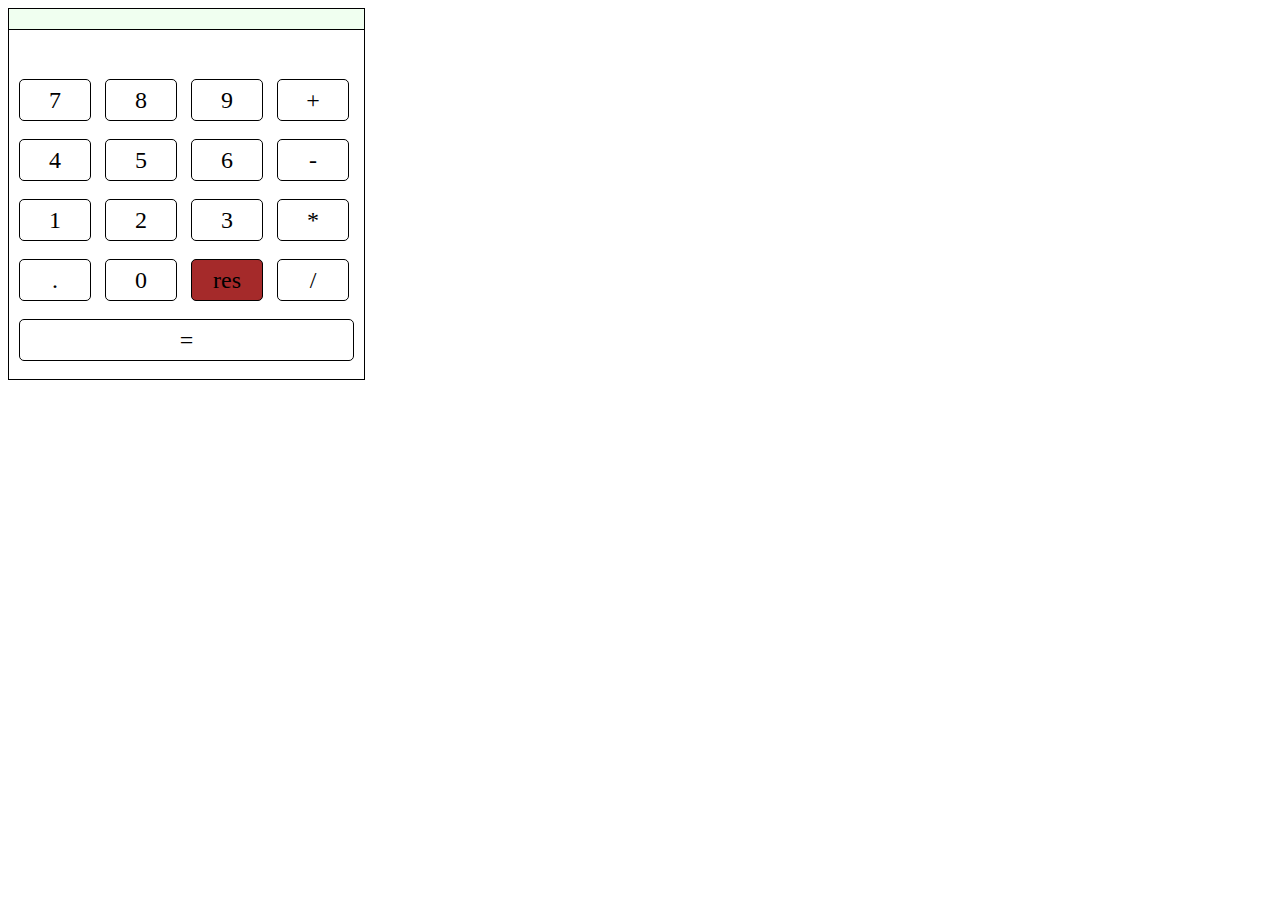
==== calc/index.html @ ef185199 "Add files via upload" ====
<!DOCTYPE html>
<html lang="en">
<head>
   <meta charset="UTF-8">
   <meta http-equiv="X-UA-Compatible" content="IE=edge">
   <meta name="viewport" content="width=device-width, initial-scale=1.0">
   <title>Document</title>
   <link rel="stylesheet" href="style.css">
</head>
<body>
   <div id="calc">
      <div class="calc-row">
         <div id="display"></div>
      </div>
      <div class="calc-row">
         <div class="calc-btn number-btn">7</div>
         <div class="calc-btn number-btn">8</div>
         <div class="calc-btn number-btn">9</div>
         <div class="calc-btn">+</div>
      </div>
      <div class="calc-row">
         <div class="calc-btn number-btn">4</div>
         <div class="calc-btn number-btn">5</div>
         <div class="calc-btn number-btn">6</div>
         <div class="calc-btn">-</div>
      </div>
      <div class="calc-row">
         <div class="calc-btn number-btn">1</div>
         <div class="calc-btn number-btn">2</div>
         <div class="calc-btn number-btn">3</div>
         <div class="calc-btn">*</div>
      </div>
      <div class="calc-row">
         <div class="calc-btn" id="calcButtonPoint">.</div>
         <div class="calc-btn number-btn">0</div>
         <div class="calc-btn" id="calcButtonReset">res</div>
         <div class="calc-btn">/</div>
      </div>
      <div class="calc-row">
         <div id="calcButtonResult">=</div>
      </div>
   </div>


   <script src="script.js"></script>
</body>
</html>
---- calc/style.css ----
#calc {
   border: 1px solid black;
   width: 355px;
}

.calc-row {
   /* border: 1px solid red; */
   height: 60px;
}

.calc-btn {
   border: 1px solid black;
   height: 40px;
   width: 70px;
   margin: 10px;
   margin-right: 0px;
   display: inline-block;
   font-size: 1.5em;
   text-align: center;
   line-height: 40px;
   border-radius: 5px;
}

#calcButtonResult {
   height: 40px;
   border: 1px solid black;
   margin: 10px;
   font-size: 1.5em;
   text-align: center;
   line-height: 40px;
   border-radius: 5px;
}

#calcButtonReset {
   background-color: brown;
}

.calc-btn:hover,
#calcButtonResult:hover {
   cursor: pointer;
   box-shadow: 0px 0px 10px rgba(0,0,255,0.75);
}

#display {
   border-bottom: 1px solid black;
   font-size: 1.5em;
   text-align: right;
   line-height: 40px;
   padding: 10px;
   background-color:honeydew;
}
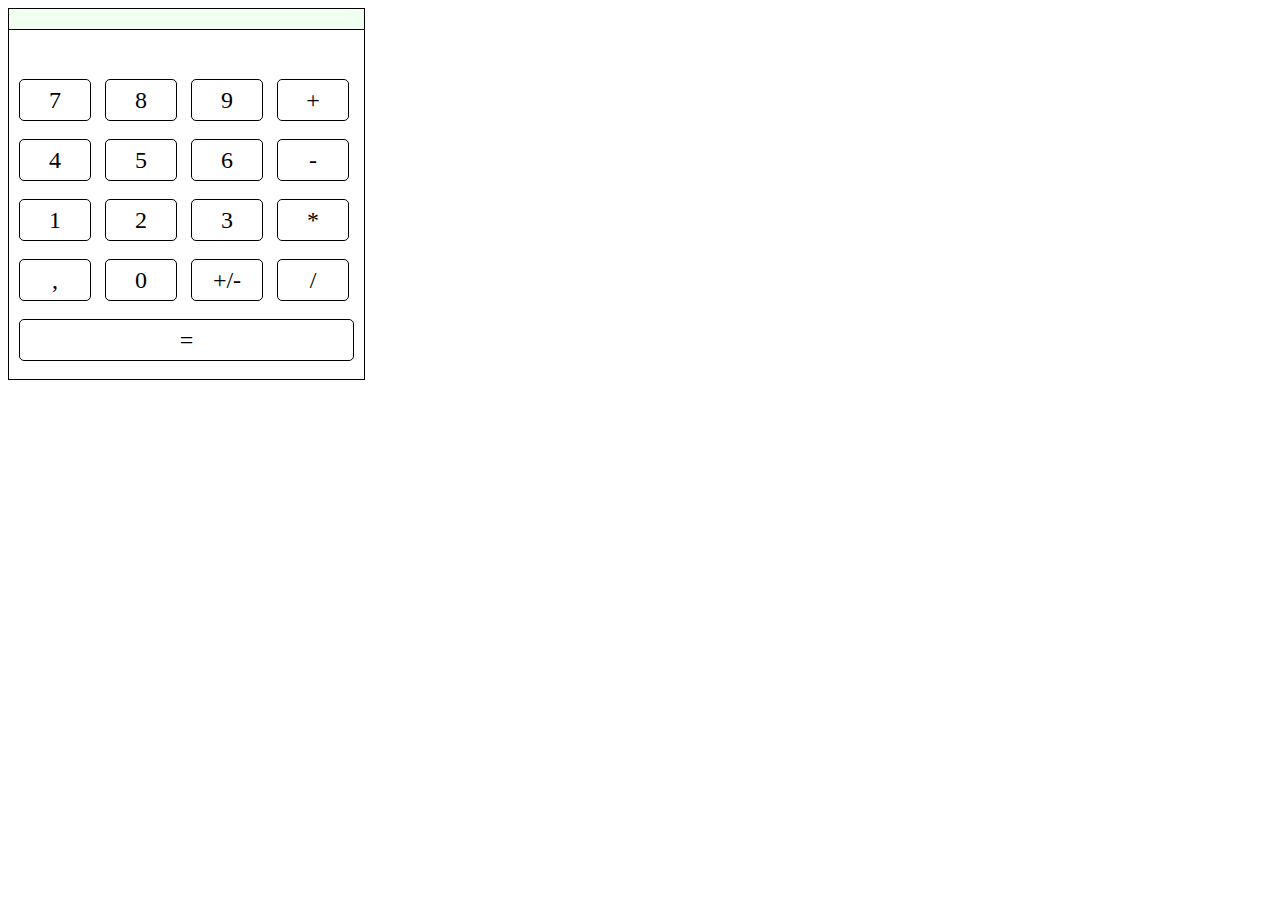
==== commit 17a0af52: "Add files via upload" ====
--- a/calc/index.html
+++ b/calc/index.html
@@ -31,9 +31,9 @@
          <div class="calc-btn">*</div>
       </div>
       <div class="calc-row">
-         <div class="calc-btn" id="calcButtonPoint">.</div>
+         <div class="calc-btn">,</div>
          <div class="calc-btn number-btn">0</div>
-         <div class="calc-btn" id="calcButtonReset">res</div>
+         <div class="calc-btn">+/-</div>
          <div class="calc-btn">/</div>
       </div>
       <div class="calc-row">
--- a/calc/style.css
+++ b/calc/style.css
@@ -31,10 +31,6 @@
    border-radius: 5px;
 }
 
-#calcButtonReset {
-   background-color: brown;
-}
-
 .calc-btn:hover,
 #calcButtonResult:hover {
    cursor: pointer;
